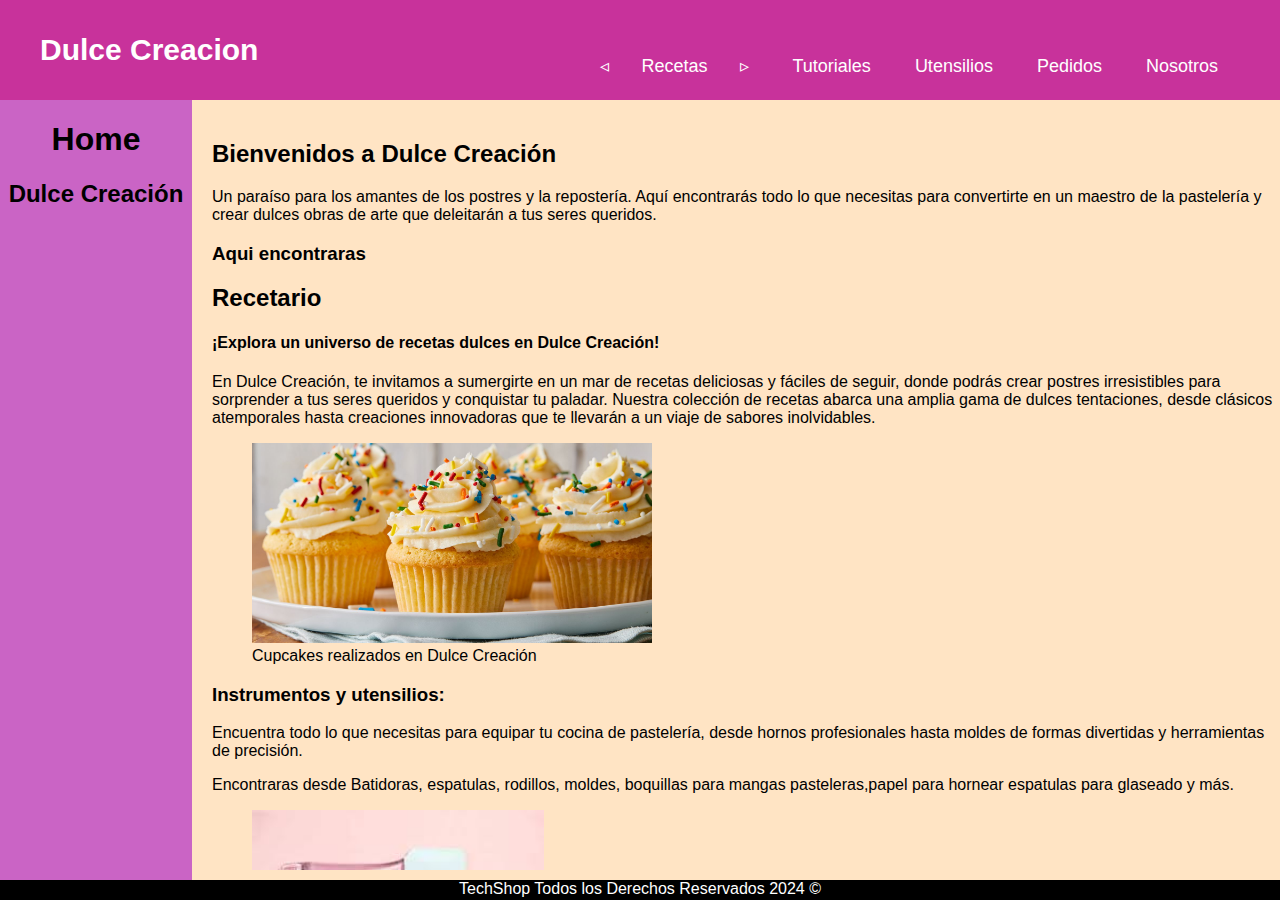
==== src/main/resources/static/index.html @ 8daa4f2a "Tarea" ====
<!DOCTYPE html>
<!--Mi primera pagina html-->

<html>
    <head>
        <title>Dulce Creacion</title>
        <meta charset="UTF-8"/>
        <link href="css/estilos.css" rel="stylesheet" type="text/css"/>

    </head>
    <body>
        <header class="header"> 
            <link href="css/estilos.css" rel="stylesheet" type="text/css"/>
            <nav class="nav">  
                <a class="nav-link logo" href="index.html"> Dulce Creacion</a>
                <ul class = "nav-menu">
                    <li class="nav-menu-item"><a  class="nav-link nav-menu-link" href="Receta4.html">&triangleleft; </a></li>
                    <li class="nav-menu-item"><a >Recetas </a></li>
                    <li class="nav-menu-item"> <a class="nav-link nav-menu-link" href="Receta1.html">&triangleright;</a> </li>
                    <li class="nav-menu-item"> <a class="nav-link nav-menu-link" href="Tutoriales.html">Tutoriales</a> </li>
                    <li class="nav-menu-item"> <a class="nav-link nav-menu-link" href="Productos.html">Utensilios</a> </li>
                    <li class="nav-menu-item"> <a class="nav-link nav-menu-link" href="Pedido.html">Pedidos</a> </li>
                    <li class="nav-menu-item"><a  class="nav-link nav-menu-link" href="SobreNosotros.html">Nosotros</a></li>
                </ul>
            </nav>

        </header>
        <aside>
            <h1>  Home</h1>
            <h2> Dulce Creación</h2>
        </aside>
        <section>
            <h2 >Bienvenidos a Dulce Creación</h2>
            <p>Un paraíso para los amantes de los postres y la repostería. Aquí encontrarás todo lo que necesitas para convertirte en un maestro de la pastelería y crear dulces obras de arte que deleitarán a tus seres queridos. </p>
            <h3> Aqui encontraras</h3>
            <article >
                <h2> Recetario </h2>
                <h4>¡Explora un universo de recetas dulces en Dulce Creación!</h4>

                <p>En Dulce Creación, te invitamos a sumergirte en un mar de recetas deliciosas y fáciles de seguir, donde podrás crear postres irresistibles para sorprender a tus seres queridos y conquistar tu paladar.

                    Nuestra colección de recetas abarca una amplia gama de dulces tentaciones, desde clásicos atemporales hasta creaciones innovadoras que te llevarán a un viaje de sabores inolvidables.</p>
                <figure>

                    <img src="img/Cupcakesss.jpg" alt=""  height="200"/>
                    <figcaption>
                        Cupcakes realizados en Dulce Creación
                    </figcaption>
                </figure>

            </article>
            <article>
                <h3>Instrumentos y utensilios:</h3>

                <p> 
                    Encuentra todo lo que necesitas para equipar tu cocina de 
                    pastelería, desde hornos profesionales hasta moldes de formas 
                    divertidas y herramientas de precisión.</p>
                <p> 
                    Encontraras desde Batidoras, espatulas, rodillos, moldes,
                    boquillas para mangas pasteleras,papel para hornear
                    espatulas para glaseado y más.</p>
                <figure>

                    <img src="img/utensilios.jpg" alt="" height="200"/>
                    <figcaption>
                        Set de utencilios

                    </figcaption>
                </figure>
            </article>
            <article>
                <h3>Cursos en linea</h3>

                <p> 
                    Realiza cursos virtuales para aprender a hornear y decorar cupcakes, 
                    galletas y otros dulces directamente desde nuestra tienda 
                    online. ¡Disfruta de la comodidad de recibir tus creaciones 
                    dulces en la puerta de tu casa!.</p>
                <figure>
                    <img src="img/pastelCum.jpg" alt=""  height="200"/>

                    <figcaption>
                        Pastel de Buttercream
                    </figcaption>
                </figure>

            </article>
        </section>
        <footer>
            TechShop Todos los Derechos Reservados 2024 &COPY;
        </footer>





    </body>
</html>
---- src/main/resources/static/css/estilos.css ----
/*
Click nbfs://nbhost/SystemFileSystem/Templates/Licenses/license-default.txt to change this license
Click nbfs://nbhost/SystemFileSystem/Templates/Other/CascadeStyleSheet.css to edit this template
*/
/* 
    Created on : 5 jun 2024, 20:35:14
    Author     : indir
*/
body{
    background-color: bisque;
    box-sizing: border-box;
    font-family: sans-serif;
    margin: 0;

}

header{
     background-color: rgb(123,202,197);
    position: fixed;
    top: 0;
    width: 100%;
    
}

.header{
    background-color:rgb(255, 192, 203);
    position: fixed;
    background-color: rgb(200,50,155);
    color: white;
    top: 0;
    width: 100%;
    height: 100px;
}
aside{
    background-color: rgb(202,100,197);
    position: fixed;
    top: 100px ;
    left: 0;
    width: 1000%;
    height: 1000px;
    bottom: 20px;
    width: 15%;
    text-align: center;
    text-justify: auto;

}
.formulario{
    
     text-align: justify-all;
     font-family: monospace;
    
}

section{
    background-color: bisque;
    position: fixed;
    top: 100px ;
    left:15%;
    bottom: 30px;
    width: 83%;
    padding: 20px;
    overflow-y: scroll
}
 
footer{
   text-align: center;
    background-color: black;
    position: fixed;
    color: white;
    left:0;
    bottom:0; 
    width: 100%;
   height: 20px;
   
}

.nav{
    display: flex;
    justify-content: space-between;
    margin: 0 auto;

}
section {
    position: fixed;
    background-color: bisque;
}

.nav-link{
    color: white;
    top: 0;
    left: 20%;
    width: 80%;
    padding: 10px;
    text-decoration: none;
}

.Item{
     font-size: 30px;
    font-weight: bold;
    padding: 0 40px;
    line-height: 100px;
}
.logo{
    font-size: 30px;
    font-weight: bold;
    padding: 0 40px;
    line-height: 100px;
}

.nav-menu{
    display: flex;
    margin-right: 40px;
    list-style: none;
}

.nav-menu-item{
    font-size: 18px;
    margin: 0 10px;
    line-height: 100px;

}

.nav-menu-link:hover{
    background-color: black; 
    transition: 0.5s;
}
.nav-menu-link{
padding: 8px 12px; 
border-radius: 8px;
}
---- src/main/resources/static/css/estilos.css ----
/*
Click nbfs://nbhost/SystemFileSystem/Templates/Licenses/license-default.txt to change this license
Click nbfs://nbhost/SystemFileSystem/Templates/Other/CascadeStyleSheet.css to edit this template
*/
/* 
    Created on : 5 jun 2024, 20:35:14
    Author     : indir
*/
body{
    background-color: bisque;
    box-sizing: border-box;
    font-family: sans-serif;
    margin: 0;

}

header{
     background-color: rgb(123,202,197);
    position: fixed;
    top: 0;
    width: 100%;
    
}

.header{
    background-color:rgb(255, 192, 203);
    position: fixed;
    background-color: rgb(200,50,155);
    color: white;
    top: 0;
    width: 100%;
    height: 100px;
}
aside{
    background-color: rgb(202,100,197);
    position: fixed;
    top: 100px ;
    left: 0;
    width: 1000%;
    height: 1000px;
    bottom: 20px;
    width: 15%;
    text-align: center;
    text-justify: auto;

}
.formulario{
    
     text-align: justify-all;
     font-family: monospace;
    
}

section{
    background-color: bisque;
    position: fixed;
    top: 100px ;
    left:15%;
    bottom: 30px;
    width: 83%;
    padding: 20px;
    overflow-y: scroll
}
 
footer{
   text-align: center;
    background-color: black;
    position: fixed;
    color: white;
    left:0;
    bottom:0; 
    width: 100%;
   height: 20px;
   
}

.nav{
    display: flex;
    justify-content: space-between;
    margin: 0 auto;

}
section {
    position: fixed;
    background-color: bisque;
}

.nav-link{
    color: white;
    top: 0;
    left: 20%;
    width: 80%;
    padding: 10px;
    text-decoration: none;
}

.Item{
     font-size: 30px;
    font-weight: bold;
    padding: 0 40px;
    line-height: 100px;
}
.logo{
    font-size: 30px;
    font-weight: bold;
    padding: 0 40px;
    line-height: 100px;
}

.nav-menu{
    display: flex;
    margin-right: 40px;
    list-style: none;
}

.nav-menu-item{
    font-size: 18px;
    margin: 0 10px;
    line-height: 100px;

}

.nav-menu-link:hover{
    background-color: black; 
    transition: 0.5s;
}
.nav-menu-link{
padding: 8px 12px; 
border-radius: 8px;
}
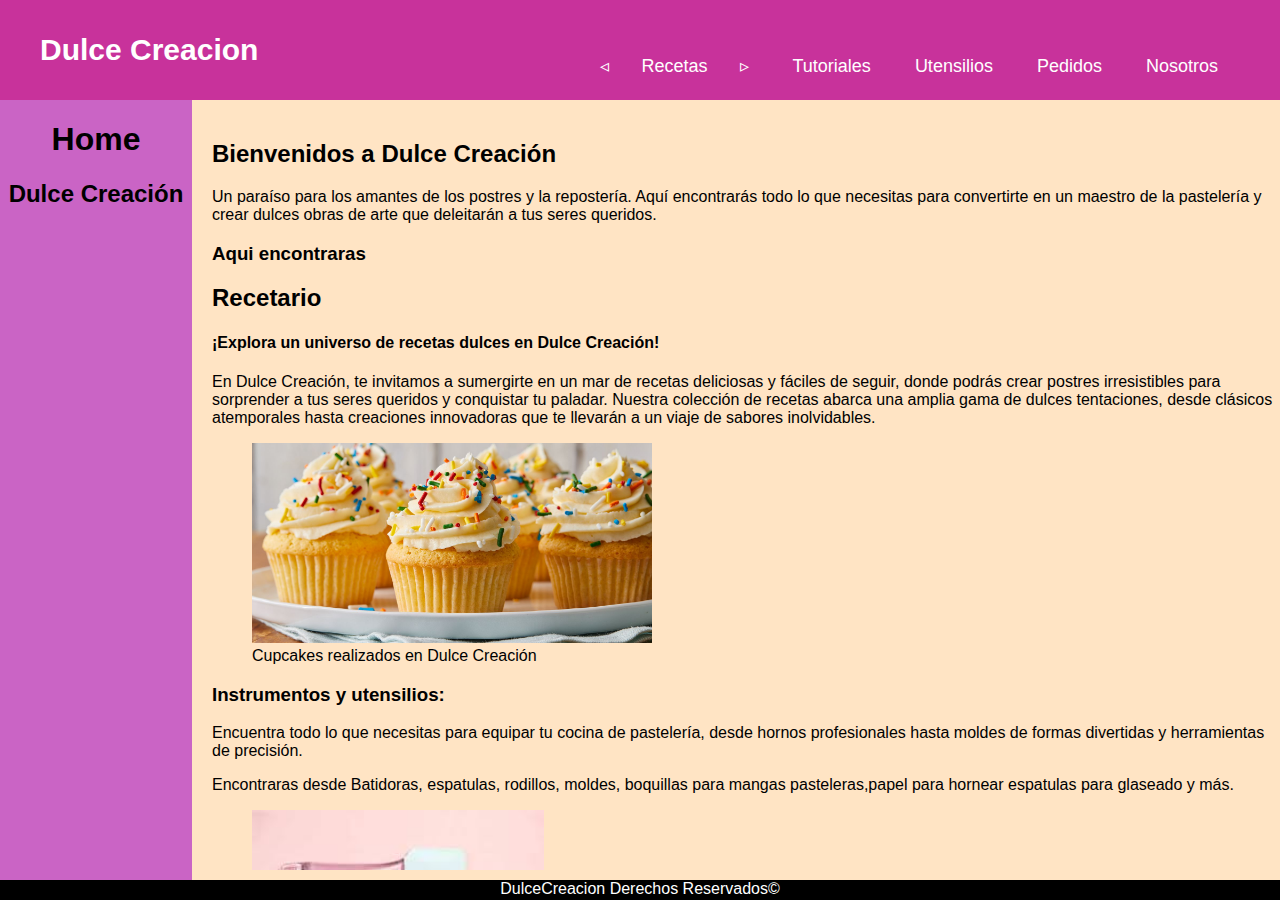
==== commit 4c3f59e4: "Receta" ====
--- a/src/main/resources/static/index.html
+++ b/src/main/resources/static/index.html
@@ -87,13 +87,6 @@
 
             </article>
         </section>
-        <footer>
-            TechShop Todos los Derechos Reservados 2024 &COPY;
-        </footer>
-
-
-
-
-
+        <footer>DulceCreacion Derechos Reservados&COPY;</footer>
     </body>
 </html>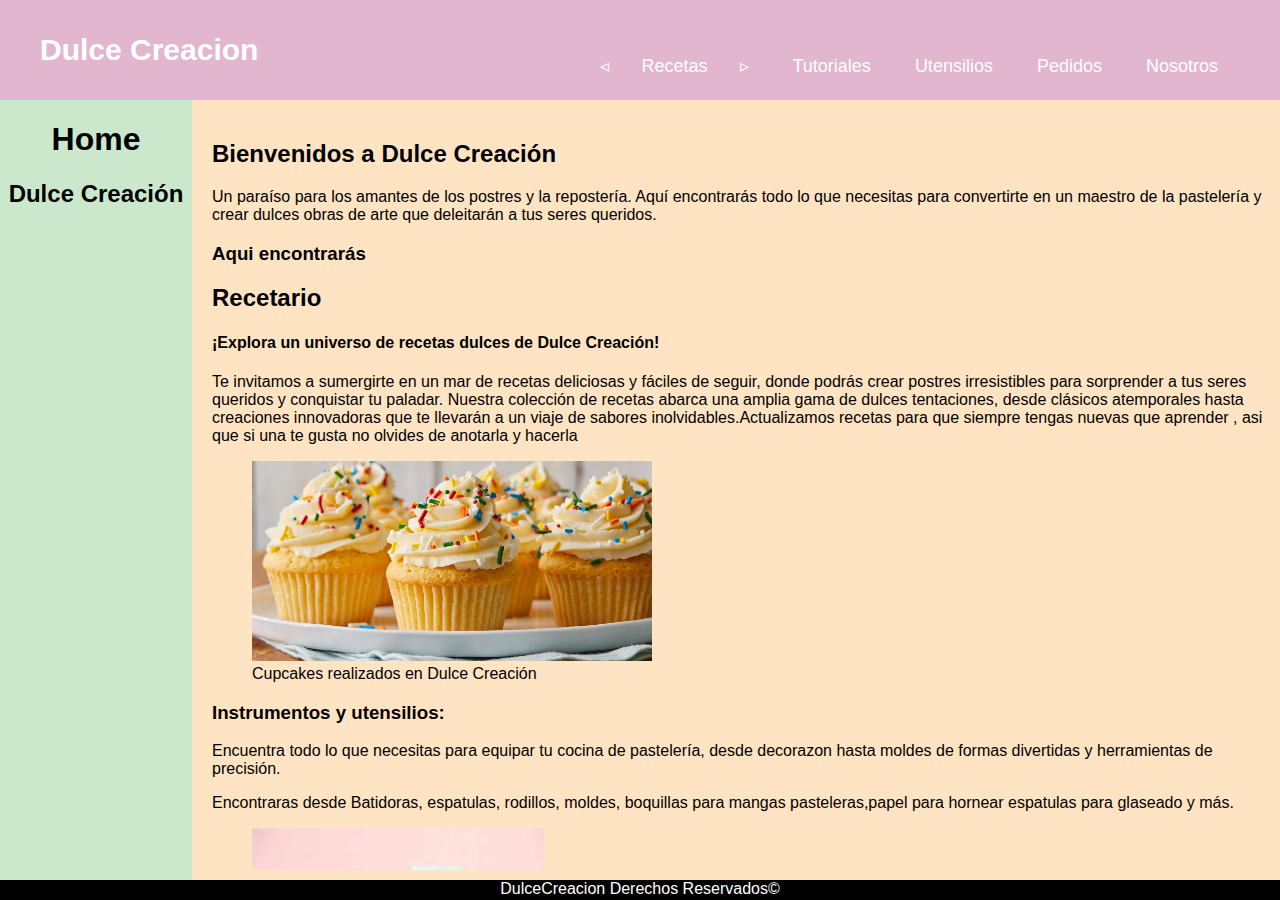
==== commit cb92f366: "Receta" ====
--- a/src/main/resources/static/index.html
+++ b/src/main/resources/static/index.html
@@ -32,16 +32,16 @@
         <section>
             <h2 >Bienvenidos a Dulce Creación</h2>
             <p>Un paraíso para los amantes de los postres y la repostería. Aquí encontrarás todo lo que necesitas para convertirte en un maestro de la pastelería y crear dulces obras de arte que deleitarán a tus seres queridos. </p>
-            <h3> Aqui encontraras</h3>
+            <h3> Aqui encontrarás</h3>
             <article >
                 <h2> Recetario </h2>
-                <h4>¡Explora un universo de recetas dulces en Dulce Creación!</h4>
+                <h4>¡Explora un universo de recetas dulces de Dulce Creación!</h4>
 
-                <p>En Dulce Creación, te invitamos a sumergirte en un mar de recetas deliciosas y fáciles de seguir, donde podrás crear postres irresistibles para sorprender a tus seres queridos y conquistar tu paladar.
+                <p> Te invitamos a sumergirte en un mar de recetas deliciosas y fáciles de seguir, donde podrás crear postres irresistibles para sorprender a tus seres queridos y conquistar tu paladar.
 
-                    Nuestra colección de recetas abarca una amplia gama de dulces tentaciones, desde clásicos atemporales hasta creaciones innovadoras que te llevarán a un viaje de sabores inolvidables.</p>
+                    Nuestra colección de recetas abarca una amplia gama de dulces tentaciones, desde clásicos atemporales hasta creaciones innovadoras que te llevarán a un viaje de sabores inolvidables.Actualizamos recetas para que siempre tengas nuevas que aprender , asi que si una te gusta no olvides de anotarla y hacerla</p>
+                
                 <figure>
-
                     <img src="img/Cupcakesss.jpg" alt=""  height="200"/>
                     <figcaption>
                         Cupcakes realizados en Dulce Creación
@@ -54,7 +54,7 @@
 
                 <p> 
                     Encuentra todo lo que necesitas para equipar tu cocina de 
-                    pastelería, desde hornos profesionales hasta moldes de formas 
+                    pastelería, desde  decorazon hasta moldes de formas 
                     divertidas y herramientas de precisión.</p>
                 <p> 
                     Encontraras desde Batidoras, espatulas, rodillos, moldes,
--- a/src/main/resources/static/css/estilos.css
+++ b/src/main/resources/static/css/estilos.css
@@ -15,7 +15,7 @@
 }
 
 header{
-     background-color: rgb(123,202,197);
+     background-color: #E2B6CF;
     position: fixed;
     top: 0;
     width: 100%;
@@ -23,21 +23,21 @@
 }
 
 .header{
-    background-color:rgb(255, 192, 203);
+    background-color:#E2B6CF;
     position: fixed;
-    background-color: rgb(200,50,155);
+   
     color: white;
     top: 0;
     width: 100%;
     height: 100px;
 }
 aside{
-    background-color: rgb(202,100,197);
+    background-color: rgb(204,232,204);
     position: fixed;
     top: 100px ;
     left: 0;
-    width: 1000%;
-    height: 1000px;
+    width: 900%;
+    height: 900px;
     bottom: 20px;
     width: 15%;
     text-align: center;
@@ -47,12 +47,13 @@
 .formulario{
     
      text-align: justify-all;
-     font-family: monospace;
+     font-family:sans-serif;
+     size: 30px;
     
 }
 
 section{
-    background-color: bisque;
+    background-color: rgb(246, 239, 238);
     position: fixed;
     top: 100px ;
     left:15%;
@@ -94,12 +95,7 @@
     text-decoration: none;
 }
 
-.Item{
-     font-size: 30px;
-    font-weight: bold;
-    padding: 0 40px;
-    line-height: 100px;
-}
+
 .logo{
     font-size: 30px;
     font-weight: bold;
--- a/src/main/resources/static/css/estilos.css
+++ b/src/main/resources/static/css/estilos.css
@@ -15,7 +15,7 @@
 }
 
 header{
-     background-color: rgb(123,202,197);
+     background-color: #E2B6CF;
     position: fixed;
     top: 0;
     width: 100%;
@@ -23,21 +23,21 @@
 }
 
 .header{
-    background-color:rgb(255, 192, 203);
+    background-color:#E2B6CF;
     position: fixed;
-    background-color: rgb(200,50,155);
+   
     color: white;
     top: 0;
     width: 100%;
     height: 100px;
 }
 aside{
-    background-color: rgb(202,100,197);
+    background-color: rgb(204,232,204);
     position: fixed;
     top: 100px ;
     left: 0;
-    width: 1000%;
-    height: 1000px;
+    width: 900%;
+    height: 900px;
     bottom: 20px;
     width: 15%;
     text-align: center;
@@ -47,12 +47,13 @@
 .formulario{
     
      text-align: justify-all;
-     font-family: monospace;
+     font-family:sans-serif;
+     size: 30px;
     
 }
 
 section{
-    background-color: bisque;
+    background-color: rgb(246, 239, 238);
     position: fixed;
     top: 100px ;
     left:15%;
@@ -94,12 +95,7 @@
     text-decoration: none;
 }
 
-.Item{
-     font-size: 30px;
-    font-weight: bold;
-    padding: 0 40px;
-    line-height: 100px;
-}
+
 .logo{
     font-size: 30px;
     font-weight: bold;
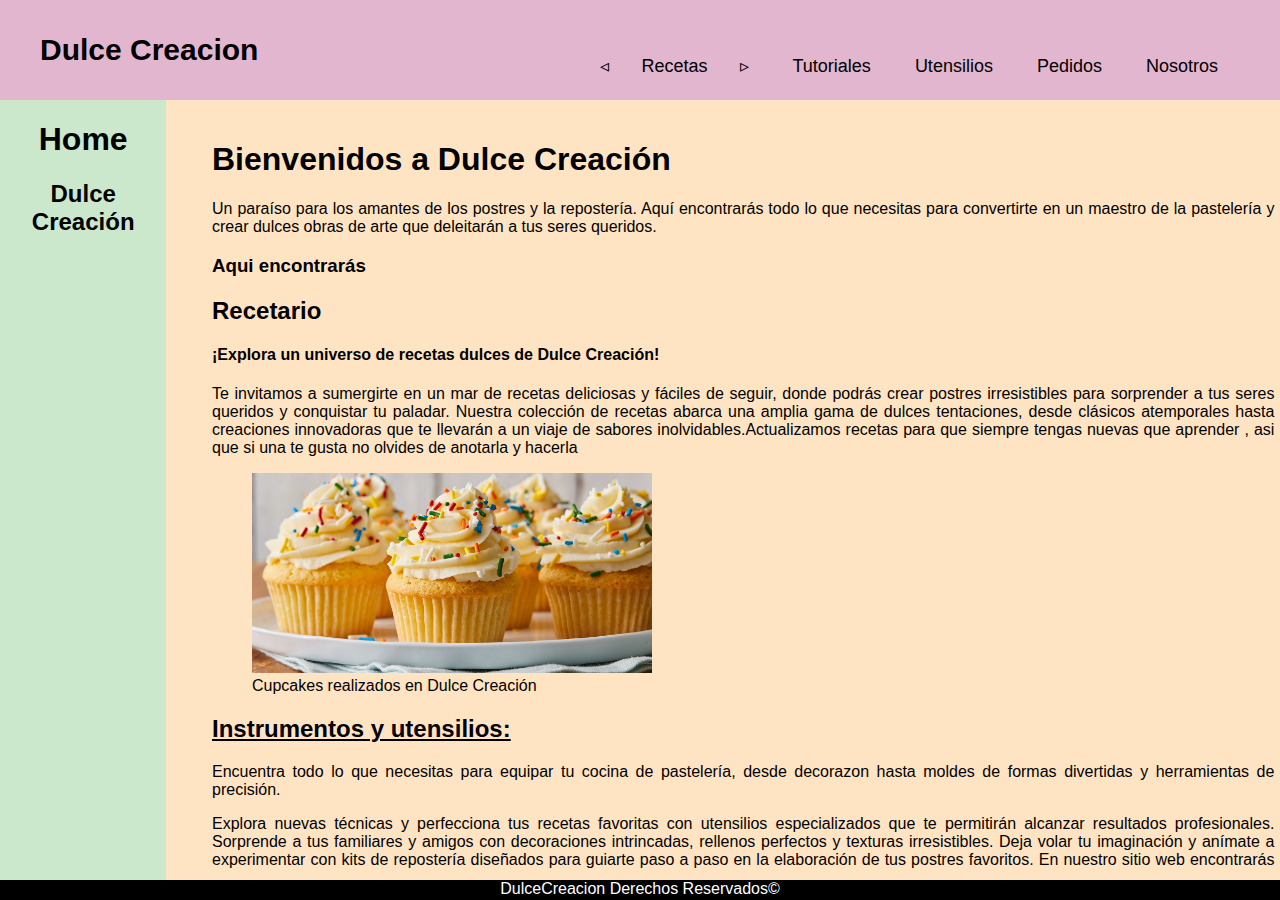
==== commit 96658621: "Receta" ====
--- a/src/main/resources/static/index.html
+++ b/src/main/resources/static/index.html
@@ -30,7 +30,7 @@
             <h2> Dulce Creación</h2>
         </aside>
         <section>
-            <h2 >Bienvenidos a Dulce Creación</h2>
+            <h1 >Bienvenidos a Dulce Creación</h1>
             <p>Un paraíso para los amantes de los postres y la repostería. Aquí encontrarás todo lo que necesitas para convertirte en un maestro de la pastelería y crear dulces obras de arte que deleitarán a tus seres queridos. </p>
             <h3> Aqui encontrarás</h3>
             <article >
@@ -40,7 +40,7 @@
                 <p> Te invitamos a sumergirte en un mar de recetas deliciosas y fáciles de seguir, donde podrás crear postres irresistibles para sorprender a tus seres queridos y conquistar tu paladar.
 
                     Nuestra colección de recetas abarca una amplia gama de dulces tentaciones, desde clásicos atemporales hasta creaciones innovadoras que te llevarán a un viaje de sabores inolvidables.Actualizamos recetas para que siempre tengas nuevas que aprender , asi que si una te gusta no olvides de anotarla y hacerla</p>
-                
+
                 <figure>
                     <img src="img/Cupcakesss.jpg" alt=""  height="200"/>
                     <figcaption>
@@ -50,12 +50,22 @@
 
             </article>
             <article>
-                <h3>Instrumentos y utensilios:</h3>
+                <h2><u>Instrumentos y utensilios:</u>
+                <a href="Tutoriales.html"></a></h2>
 
                 <p> 
                     Encuentra todo lo que necesitas para equipar tu cocina de 
                     pastelería, desde  decorazon hasta moldes de formas 
                     divertidas y herramientas de precisión.</p>
+                <p>Explora nuevas técnicas y perfecciona tus recetas favoritas con utensilios especializados que te permitirán alcanzar resultados profesionales. Sorprende a tus familiares y amigos con decoraciones intrincadas, rellenos perfectos y texturas irresistibles.
+
+                    Deja volar tu imaginación y anímate a experimentar con kits de repostería diseñados para guiarte paso a paso en la elaboración de tus postres favoritos.
+
+                    En nuestro sitio web encontrarás todo lo que necesitas para convertirte en un experto en repostería.
+
+                    No te pierdas nuestras ofertas especiales y promociones para que puedas adquirir tus utensilios favoritos a precios increíbles.
+
+                    ¡Comienza hoy mismo a crear postres mágicos y comparte momentos dulces con tus seres queridos!</p>
                 <p> 
                     Encontraras desde Batidoras, espatulas, rodillos, moldes,
                     boquillas para mangas pasteleras,papel para hornear
@@ -70,13 +80,20 @@
                 </figure>
             </article>
             <article>
-                <h3>Cursos en linea</h3>
-
+                <h2>Cursos en linea</h2>
+                <p>Aprende a tu ritmo y desde cualquier lugar con nuestros cursos de repostería en línea, diseñados para impulsar tus habilidades y convertirte en un experto en la creación de postres deliciosos.</p>
                 <p> 
                     Realiza cursos virtuales para aprender a hornear y decorar cupcakes, 
                     galletas y otros dulces directamente desde nuestra tienda 
                     online. ¡Disfruta de la comodidad de recibir tus creaciones 
                     dulces en la puerta de tu casa!.</p>
+                <p><strong>¿Listo para convertirte en un maestro pastelero?</strong><br ><br/>
+
+                    Inscríbete hoy mismo en nuestros cursos en línea y comienza a crear postres que sorprenderán a todos.
+
+                    ¡No te pierdas nuestras ofertas especiales y promociones!
+
+                    ¡Aprende, crea y disfruta del dulce sabor del éxito!</p>
                 <figure>
                     <img src="img/pastelCum.jpg" alt=""  height="200"/>
 
--- a/src/main/resources/static/css/estilos.css
+++ b/src/main/resources/static/css/estilos.css
@@ -16,6 +16,7 @@
 
 header{
      background-color: #E2B6CF;
+     color: black;
     position: fixed;
     top: 0;
     width: 100%;
@@ -26,7 +27,7 @@
     background-color:#E2B6CF;
     position: fixed;
    
-    color: white;
+    color: black;
     top: 0;
     width: 100%;
     height: 100px;
@@ -38,29 +39,35 @@
     left: 0;
     width: 900%;
     height: 900px;
-    bottom: 20px;
-    width: 15%;
+    bottom: 25px;
+    width: 13%;
     text-align: center;
     text-justify: auto;
+    
 
 }
 .formulario{
     
-     text-align: justify-all;
+     text-align: center;
+     text-justify: auto;
+     
      font-family:sans-serif;
-     size: 30px;
+   
+     
     
 }
 
+
 section{
-    background-color: rgb(246, 239, 238);
+    background-color: bisque;
     position: fixed;
     top: 100px ;
     left:15%;
     bottom: 30px;
     width: 83%;
     padding: 20px;
-    overflow-y: scroll
+    overflow-y: scroll;
+        text-align: justify;
 }
  
 footer{
@@ -74,20 +81,23 @@
    height: 20px;
    
 }
+.Nosotros{
+    text-align: center;
+   
+    
+}
 
 .nav{
     display: flex;
     justify-content: space-between;
     margin: 0 auto;
+    color:black;
 
 }
-section {
-    position: fixed;
-    background-color: bisque;
-}
+
 
 .nav-link{
-    color: white;
+    color: black;
     top: 0;
     left: 20%;
     width: 80%;
@@ -117,7 +127,7 @@
 }
 
 .nav-menu-link:hover{
-    background-color: black; 
+    background-color: pink; 
     transition: 0.5s;
 }
 .nav-menu-link{
--- a/src/main/resources/static/css/estilos.css
+++ b/src/main/resources/static/css/estilos.css
@@ -16,6 +16,7 @@
 
 header{
      background-color: #E2B6CF;
+     color: black;
     position: fixed;
     top: 0;
     width: 100%;
@@ -26,7 +27,7 @@
     background-color:#E2B6CF;
     position: fixed;
    
-    color: white;
+    color: black;
     top: 0;
     width: 100%;
     height: 100px;
@@ -38,29 +39,35 @@
     left: 0;
     width: 900%;
     height: 900px;
-    bottom: 20px;
-    width: 15%;
+    bottom: 25px;
+    width: 13%;
     text-align: center;
     text-justify: auto;
+    
 
 }
 .formulario{
     
-     text-align: justify-all;
+     text-align: center;
+     text-justify: auto;
+     
      font-family:sans-serif;
-     size: 30px;
+   
+     
     
 }
 
+
 section{
-    background-color: rgb(246, 239, 238);
+    background-color: bisque;
     position: fixed;
     top: 100px ;
     left:15%;
     bottom: 30px;
     width: 83%;
     padding: 20px;
-    overflow-y: scroll
+    overflow-y: scroll;
+        text-align: justify;
 }
  
 footer{
@@ -74,20 +81,23 @@
    height: 20px;
    
 }
+.Nosotros{
+    text-align: center;
+   
+    
+}
 
 .nav{
     display: flex;
     justify-content: space-between;
     margin: 0 auto;
+    color:black;
 
 }
-section {
-    position: fixed;
-    background-color: bisque;
-}
+
 
 .nav-link{
-    color: white;
+    color: black;
     top: 0;
     left: 20%;
     width: 80%;
@@ -117,7 +127,7 @@
 }
 
 .nav-menu-link:hover{
-    background-color: black; 
+    background-color: pink; 
     transition: 0.5s;
 }
 .nav-menu-link{
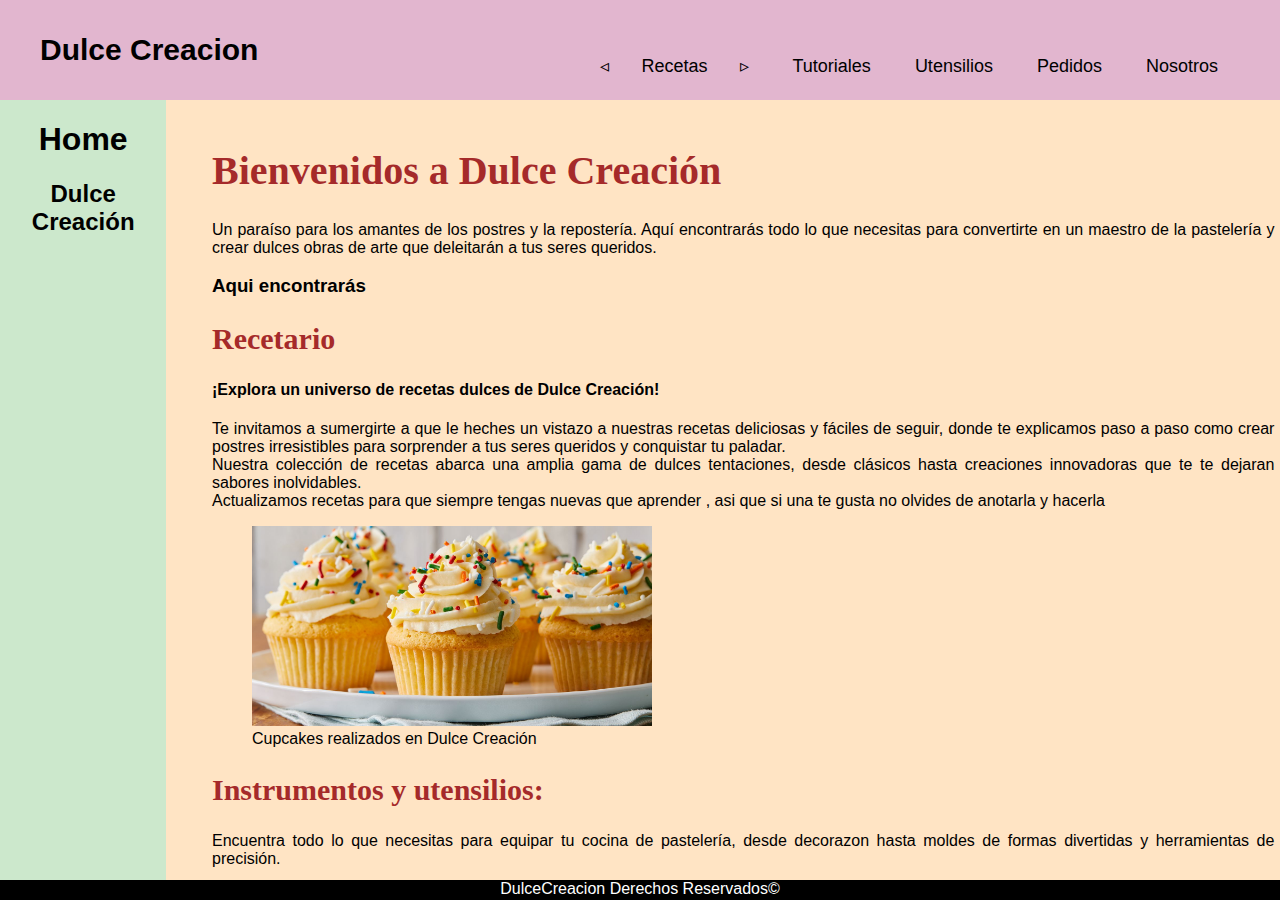
==== commit f8c25575: "Receta" ====
--- a/src/main/resources/static/index.html
+++ b/src/main/resources/static/index.html
@@ -30,16 +30,20 @@
             <h2> Dulce Creación</h2>
         </aside>
         <section>
-            <h1 >Bienvenidos a Dulce Creación</h1>
+            <a  class="Titulos" ><h1 >Bienvenidos a Dulce Creación</h1></a>
+            
             <p>Un paraíso para los amantes de los postres y la repostería. Aquí encontrarás todo lo que necesitas para convertirte en un maestro de la pastelería y crear dulces obras de arte que deleitarán a tus seres queridos. </p>
             <h3> Aqui encontrarás</h3>
-            <article >
-                <h2> Recetario </h2>
+            <article  >
+
+                <a  class="Titulos" href="Receta1.html"> <h2> Recetario </h2></a>
                 <h4>¡Explora un universo de recetas dulces de Dulce Creación!</h4>
 
-                <p> Te invitamos a sumergirte en un mar de recetas deliciosas y fáciles de seguir, donde podrás crear postres irresistibles para sorprender a tus seres queridos y conquistar tu paladar.
+                <p> Te invitamos a sumergirte a que le heches un vistazo a nuestras  recetas deliciosas y fáciles de seguir, donde te explicamos
+                    paso a paso como crear postres irresistibles para sorprender a tus seres queridos y conquistar tu paladar.<br>
 
-                    Nuestra colección de recetas abarca una amplia gama de dulces tentaciones, desde clásicos atemporales hasta creaciones innovadoras que te llevarán a un viaje de sabores inolvidables.Actualizamos recetas para que siempre tengas nuevas que aprender , asi que si una te gusta no olvides de anotarla y hacerla</p>
+                    Nuestra colección de recetas abarca una amplia gama de dulces tentaciones, desde clásicos  hasta creaciones innovadoras que te  te dejaran sabores inolvidables.
+                    <br>Actualizamos recetas para que siempre tengas nuevas que aprender , asi que si una te gusta no olvides de anotarla y hacerla</p>
 
                 <figure>
                     <img src="img/Cupcakesss.jpg" alt=""  height="200"/>
@@ -50,37 +54,37 @@
 
             </article>
             <article>
-                <h2><u>Instrumentos y utensilios:</u>
-                <a href="Tutoriales.html"></a></h2>
+                <a  class="Titulos" href="Utensilios.html" ><h2>Instrumentos y utensilios:</h2></a>
+
 
                 <p> 
                     Encuentra todo lo que necesitas para equipar tu cocina de 
                     pastelería, desde  decorazon hasta moldes de formas 
-                    divertidas y herramientas de precisión.</p>
-                <p>Explora nuevas técnicas y perfecciona tus recetas favoritas con utensilios especializados que te permitirán alcanzar resultados profesionales. Sorprende a tus familiares y amigos con decoraciones intrincadas, rellenos perfectos y texturas irresistibles.
+                    divertidas y herramientas de precisión.
+                    <br>Animate a explora nuevas técnicas y perfecciona tus recetas favoritas con utensilios especializados que te permitirán
+                    alcanzar resultados profesionales. Sorprende a tus familiares y amigos con decoraciones implecables
+                    , rellenos perfectos y texturas irresistibles.
+                    <br>Deja volar tu imaginación y anímate a experimentar con kits de repostería diseñados para guiarte paso a paso en la elaboración de tus postres favoritos.
+                    <br>En nuestro sitio web encontrarás todo lo que necesitas para convertirte en un experto en repostería.
 
-                    Deja volar tu imaginación y anímate a experimentar con kits de repostería diseñados para guiarte paso a paso en la elaboración de tus postres favoritos.
+                    <br> <strong> No te pierdas nuestras ofertas especiales y promociones para que puedas adquirir tus utensilios favoritos a precios increíbles</strong>.
 
-                    En nuestro sitio web encontrarás todo lo que necesitas para convertirte en un experto en repostería.
-
-                    No te pierdas nuestras ofertas especiales y promociones para que puedas adquirir tus utensilios favoritos a precios increíbles.
-
-                    ¡Comienza hoy mismo a crear postres mágicos y comparte momentos dulces con tus seres queridos!</p>
+                </p>
                 <p> 
-                    Encontraras desde Batidoras, espatulas, rodillos, moldes,
+                    Aqui podras encontrar  batidoras, espatulas, rodillos, moldes,
                     boquillas para mangas pasteleras,papel para hornear
                     espatulas para glaseado y más.</p>
                 <figure>
-
                     <img src="img/utensilios.jpg" alt="" height="200"/>
                     <figcaption>
                         Set de utencilios
-
                     </figcaption>
                 </figure>
             </article>
             <article>
-                <h2>Cursos en linea</h2>
+                <a  class="Titulos" href="Tutoriales.html"><h2>Cursos en linea</h2></a>
+
+
                 <p>Aprende a tu ritmo y desde cualquier lugar con nuestros cursos de repostería en línea, diseñados para impulsar tus habilidades y convertirte en un experto en la creación de postres deliciosos.</p>
                 <p> 
                     Realiza cursos virtuales para aprender a hornear y decorar cupcakes, 
--- a/src/main/resources/static/css/estilos.css
+++ b/src/main/resources/static/css/estilos.css
@@ -15,18 +15,26 @@
 }
 
 header{
-     background-color: #E2B6CF;
-     color: black;
+    background-color: #E2B6CF;
+    color: black;
     position: fixed;
     top: 0;
     width: 100%;
-    
+
+}
+.Titulos{
+    font-size: 20px;
+    font-weight: bold;
+
+    font-family: initial;
+    color: brown;
+    text-decoration: none;
 }
 
 .header{
     background-color:#E2B6CF;
     position: fixed;
-   
+
     color: black;
     top: 0;
     width: 100%;
@@ -43,20 +51,24 @@
     width: 13%;
     text-align: center;
     text-justify: auto;
-    
+
 
 }
 .formulario{
-    
-     text-align: center;
-     text-justify: auto;
-     
-     font-family:sans-serif;
-   
-     
-    
+    text-align: center;
+    text-justify: auto;
+    font-family:sans-serif;
+
 }
 
+.Titulo2{
+    font-size: 20px;
+    font-weight: lighter;
+
+    font-family: initial;
+    color: darkred;
+    text-decoration: none;
+}
 
 section{
     background-color: bisque;
@@ -67,24 +79,23 @@
     width: 83%;
     padding: 20px;
     overflow-y: scroll;
-        text-align: justify;
+    text-align: justify;
 }
- 
+
 footer{
-   text-align: center;
+    text-align: center;
     background-color: black;
     position: fixed;
     color: white;
     left:0;
-    bottom:0; 
+    bottom:0;
     width: 100%;
-   height: 20px;
-   
+    height: 20px;
+
 }
 .Nosotros{
     text-align: center;
-   
-    
+
 }
 
 .nav{
@@ -127,11 +138,11 @@
 }
 
 .nav-menu-link:hover{
-    background-color: pink; 
+    background-color: pink;
     transition: 0.5s;
 }
 .nav-menu-link{
-padding: 8px 12px; 
-border-radius: 8px;
+    padding: 8px 12px;
+    border-radius: 8px;
 }
 
--- a/src/main/resources/static/css/estilos.css
+++ b/src/main/resources/static/css/estilos.css
@@ -15,18 +15,26 @@
 }
 
 header{
-     background-color: #E2B6CF;
-     color: black;
+    background-color: #E2B6CF;
+    color: black;
     position: fixed;
     top: 0;
     width: 100%;
-    
+
+}
+.Titulos{
+    font-size: 20px;
+    font-weight: bold;
+
+    font-family: initial;
+    color: brown;
+    text-decoration: none;
 }
 
 .header{
     background-color:#E2B6CF;
     position: fixed;
-   
+
     color: black;
     top: 0;
     width: 100%;
@@ -43,20 +51,24 @@
     width: 13%;
     text-align: center;
     text-justify: auto;
-    
+
 
 }
 .formulario{
-    
-     text-align: center;
-     text-justify: auto;
-     
-     font-family:sans-serif;
-   
-     
-    
+    text-align: center;
+    text-justify: auto;
+    font-family:sans-serif;
+
 }
 
+.Titulo2{
+    font-size: 20px;
+    font-weight: lighter;
+
+    font-family: initial;
+    color: darkred;
+    text-decoration: none;
+}
 
 section{
     background-color: bisque;
@@ -67,24 +79,23 @@
     width: 83%;
     padding: 20px;
     overflow-y: scroll;
-        text-align: justify;
+    text-align: justify;
 }
- 
+
 footer{
-   text-align: center;
+    text-align: center;
     background-color: black;
     position: fixed;
     color: white;
     left:0;
-    bottom:0; 
+    bottom:0;
     width: 100%;
-   height: 20px;
-   
+    height: 20px;
+
 }
 .Nosotros{
     text-align: center;
-   
-    
+
 }
 
 .nav{
@@ -127,11 +138,11 @@
 }
 
 .nav-menu-link:hover{
-    background-color: pink; 
+    background-color: pink;
     transition: 0.5s;
 }
 .nav-menu-link{
-padding: 8px 12px; 
-border-radius: 8px;
+    padding: 8px 12px;
+    border-radius: 8px;
 }
 
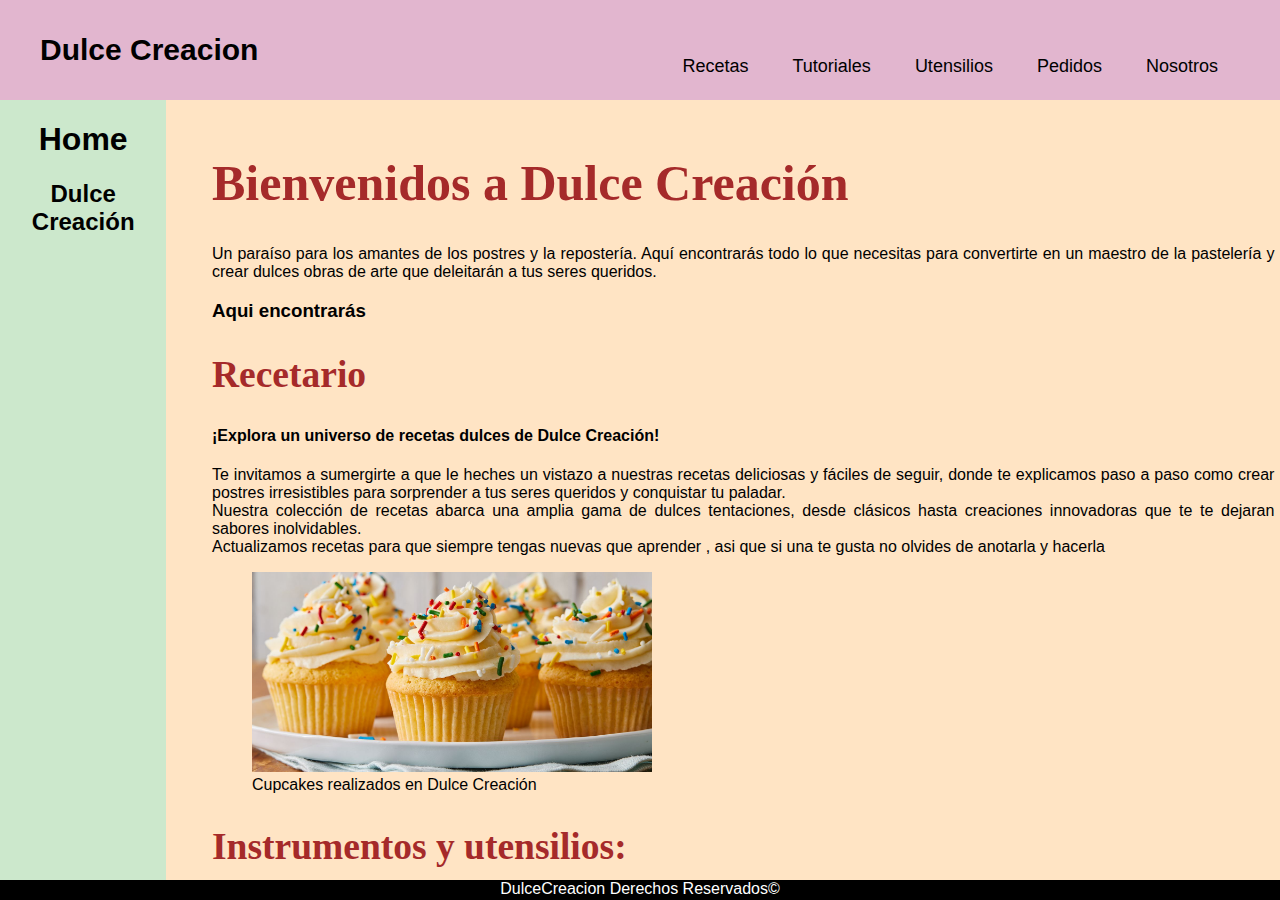
==== commit c89808a7: "Receta" ====
--- a/src/main/resources/static/index.html
+++ b/src/main/resources/static/index.html
@@ -14,9 +14,7 @@
             <nav class="nav">  
                 <a class="nav-link logo" href="index.html"> Dulce Creacion</a>
                 <ul class = "nav-menu">
-                    <li class="nav-menu-item"><a  class="nav-link nav-menu-link" href="Receta4.html">&triangleleft; </a></li>
-                    <li class="nav-menu-item"><a >Recetas </a></li>
-                    <li class="nav-menu-item"> <a class="nav-link nav-menu-link" href="Receta1.html">&triangleright;</a> </li>
+                    <li class="nav-menu-item"> <a class="nav-link nav-menu-link" href="Receta1.html">Recetas</a> </li>
                     <li class="nav-menu-item"> <a class="nav-link nav-menu-link" href="Tutoriales.html">Tutoriales</a> </li>
                     <li class="nav-menu-item"> <a class="nav-link nav-menu-link" href="Productos.html">Utensilios</a> </li>
                     <li class="nav-menu-item"> <a class="nav-link nav-menu-link" href="Pedido.html">Pedidos</a> </li>
--- a/src/main/resources/static/css/estilos.css
+++ b/src/main/resources/static/css/estilos.css
@@ -23,18 +23,22 @@
 
 }
 .Titulos{
-    font-size: 20px;
+    font-size: 25px;
     font-weight: bold;
 
     font-family: initial;
     color: brown;
     text-decoration: none;
 }
+.Recetas{
+    text-align: center; 
+    text-justify: auto;
+    left:16%;
+}
 
 .header{
     background-color:#E2B6CF;
     position: fixed;
-
     color: black;
     top: 0;
     width: 100%;
--- a/src/main/resources/static/css/estilos.css
+++ b/src/main/resources/static/css/estilos.css
@@ -23,18 +23,22 @@
 
 }
 .Titulos{
-    font-size: 20px;
+    font-size: 25px;
     font-weight: bold;
 
     font-family: initial;
     color: brown;
     text-decoration: none;
 }
+.Recetas{
+    text-align: center; 
+    text-justify: auto;
+    left:16%;
+}
 
 .header{
     background-color:#E2B6CF;
     position: fixed;
-
     color: black;
     top: 0;
     width: 100%;
